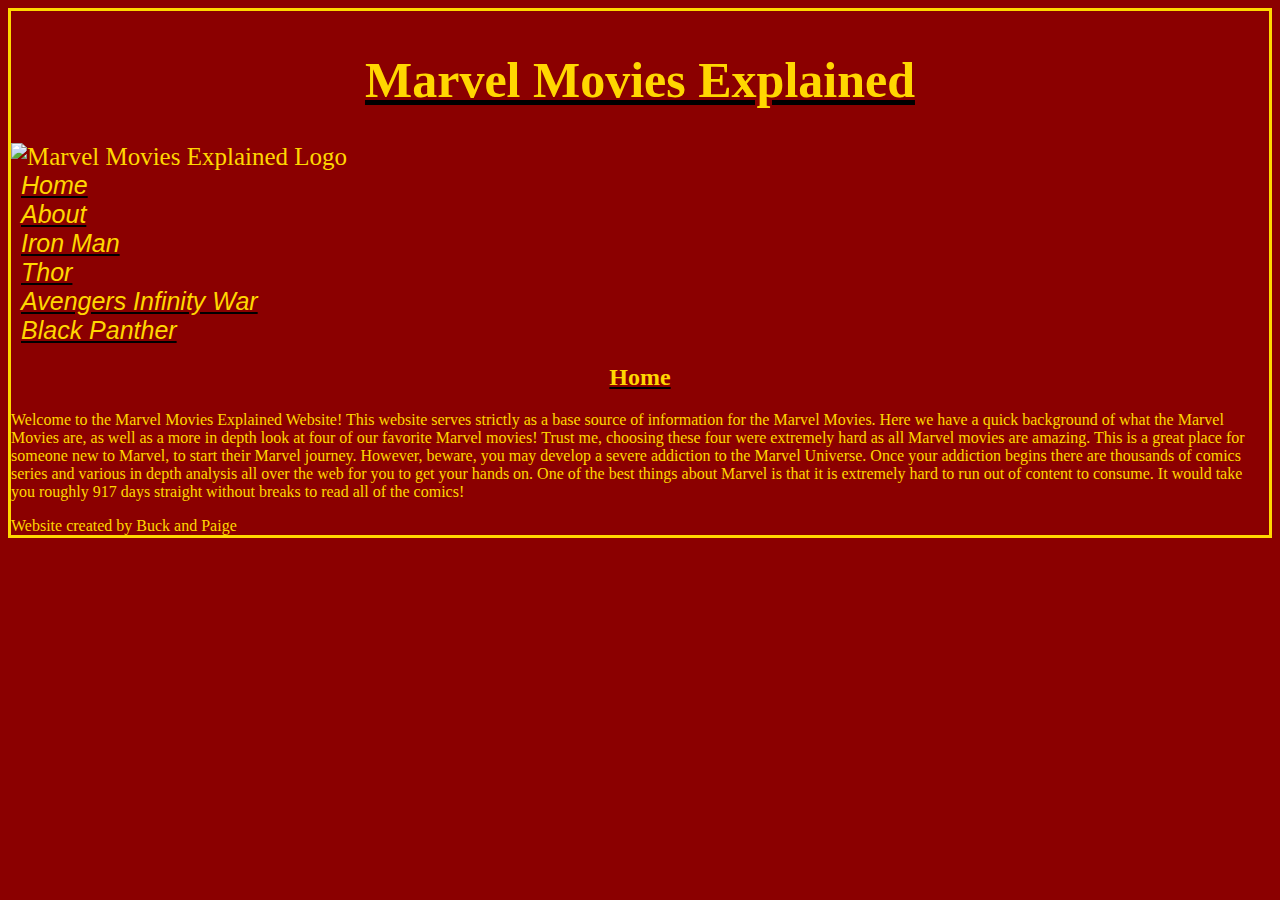
==== public_html/index.html @ a4390e2f "Work on CSS" ====
<!--Index-Buck-->

<!DOCTYPE html>
<html lang="en">
<head> 
	<meta charset="utf-8">
	<title>Marvel Movies Explained</title>
	<link rel="stylesheet" type="text/css" href="css_marvel.css">
</head>

<body>
	<header>
		<nav>	
			<h1>Marvel Movies Explained</h1>
			<img src="img/mmelogo.jpeg" alt="Marvel Movies Explained Logo" width="100" height="100" />
			<ul>
				<li><a href="index.html">Home</a></li>
				<li><a href="about.html">About</a></li>
				<li><a href="iron_man.html">Iron Man</a></li>
				<li><a href="thor.html">Thor</a></li>
				<li><a href="avengers_infinity_war.html">Avengers Infinity War</a></li>
				<li><a href="black_panther.html">Black Panther</a></li>
			</ul>
		</nav>
	</header>
	<h2>Home</h2>
	<p>Welcome to the Marvel Movies Explained Website&excl; This website serves strictly as a base source of information for the Marvel Movies. Here we have a quick background of what the Marvel Movies are, as well as a more in depth look at four of our favorite Marvel movies&excl; Trust me, choosing these four were extremely hard as all Marvel movies are amazing. This is a great place for someone new to Marvel, to start their Marvel journey. However, beware, you may develop a severe addiction to the Marvel Universe. Once your addiction begins there are thousands of comics series and various in depth analysis all over the web for you to get your hands on. One of the best things about Marvel is that it is extremely hard to run out of content to consume. It would take you roughly 917 days straight without breaks to read all of the comics&excl;</p>
	<footer>
		Website created by Buck and Paige
	</footer>
</body>


</html>
---- public_html/css_marvel.css ----
body {
	background-color: darkred;
	color: gold;
	border: solid;
}
header {
	background-color: darkred;
	color: gold;
	font-size: 25px;
	font-family: Georgia, Palatino, 'Century SchoolBook', fantasy;
	margin-top: 40px;
}
section {
	background-color: gold;
	max-width: 800px;
	padding: 5px;
}
article {
	border-width: 10px;
	border-color: black;
	border-style: solid;
	margin: 10px;
	border-radius: 20px;
}
h1 {
	text-align: center;
	font-family: serif;
	text-decoration: underline;
	text-decoration-color: black;
}
h2 {
	text-align: center;
	font-family: serif;
	text-decoration: underline;
	text-decoration-color: black;
}
h3 {
	text-align: center;
	font-family: serif;
	text-decoration: underline;
	text-decoration-color: black;
}

.prerequisite {
	color: #800000;
	font-style: italic;
	display: inline;
}
nav ul {
	list-style-type: none;
	margin: 0;
	padding: 0;
	background-color: #999;
	font-family: arial, sans-serif;
}
nav li {
	float: center;
	background-color: darkred;
}
nav li a: hover {
	background-color: black;
}
nav li a {
	dispay: black;
	color: gold;
	font-style: italic;
	text-decoration: underline;
	text-decoration-color: black;
	padding-left: 10px;
	padding-right: 10px;
}
table, th, td {
  border: 5px solid black;
}
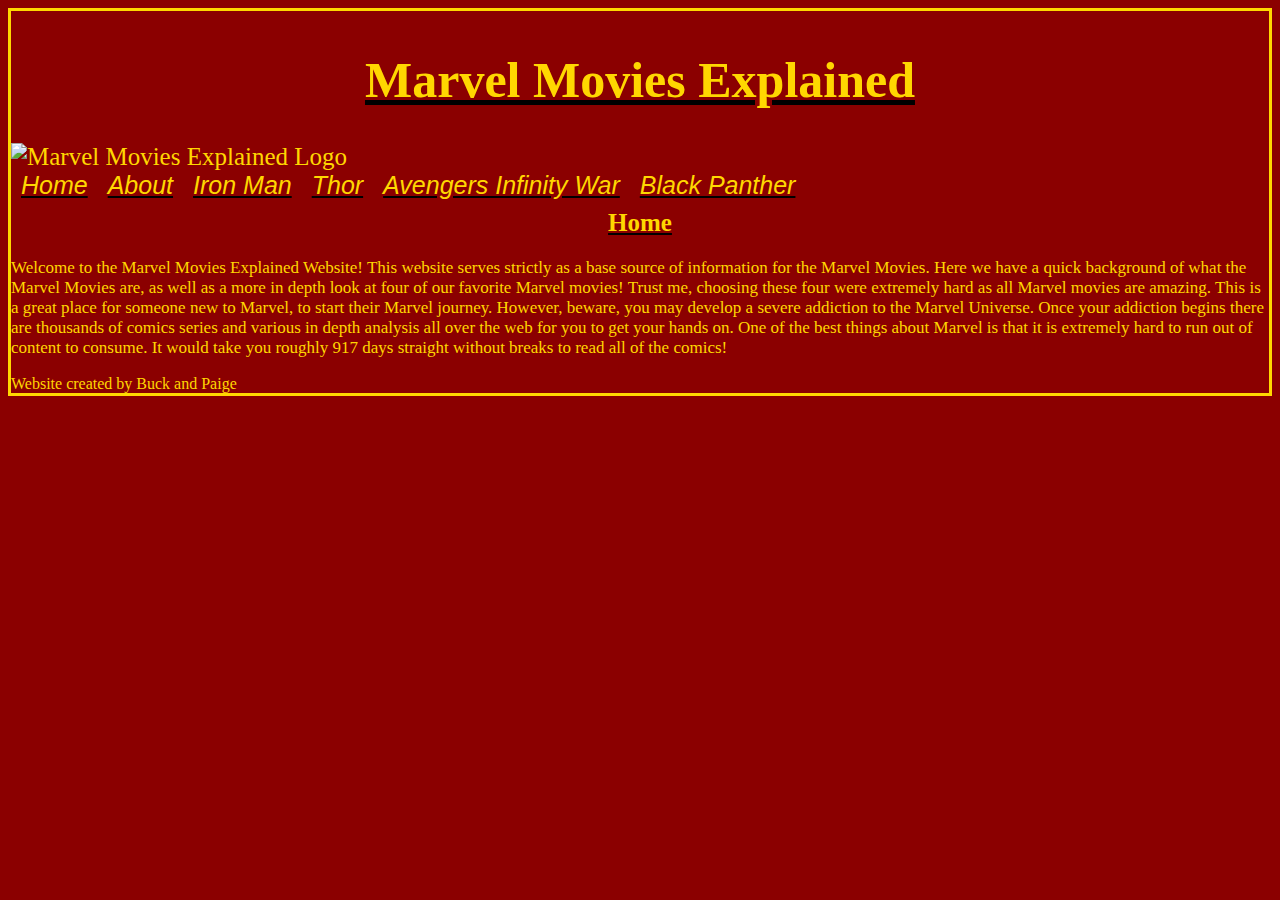
==== commit 93f0528d: "Update on CSS" ====
--- a/public_html/index.html
+++ b/public_html/index.html
@@ -7,6 +7,12 @@
 	<meta charset="utf-8">
 	<title>Marvel Movies Explained</title>
 	<link rel="stylesheet" type="text/css" href="css_marvel.css">
+	<style>
+	h1 {
+		text-align: Center;
+		text-decoration-color: black;
+	}
+	</style>
 </head>
 
 <body>
@@ -24,8 +30,9 @@
 			</ul>
 		</nav>
 	</header>
-	<h2>Home</h2>
-	<p>Welcome to the Marvel Movies Explained Website&excl; This website serves strictly as a base source of information for the Marvel Movies. Here we have a quick background of what the Marvel Movies are, as well as a more in depth look at four of our favorite Marvel movies&excl; Trust me, choosing these four were extremely hard as all Marvel movies are amazing. This is a great place for someone new to Marvel, to start their Marvel journey. However, beware, you may develop a severe addiction to the Marvel Universe. Once your addiction begins there are thousands of comics series and various in depth analysis all over the web for you to get your hands on. One of the best things about Marvel is that it is extremely hard to run out of content to consume. It would take you roughly 917 days straight without breaks to read all of the comics&excl;</p>
+	<br/>
+	<h2 style="text-align:center;font-size: 25px;">Home</h2>
+	<p id="Marvel_Explained">Welcome to the Marvel Movies Explained Website&excl; This website serves strictly as a base source of information for the Marvel Movies. Here we have a quick background of what the Marvel Movies are, as well as a more in depth look at four of our favorite Marvel movies&excl; Trust me, choosing these four were extremely hard as all Marvel movies are amazing. This is a great place for someone new to Marvel, to start their Marvel journey. However, beware, you may develop a severe addiction to the Marvel Universe. Once your addiction begins there are thousands of comics series and various in depth analysis all over the web for you to get your hands on. One of the best things about Marvel is that it is extremely hard to run out of content to consume. It would take you roughly 917 days straight without breaks to read all of the comics&excl;</p>
 	<footer>
 		Website created by Buck and Paige
 	</footer>
--- a/public_html/css_marvel.css
+++ b/public_html/css_marvel.css
@@ -54,14 +54,14 @@
 	font-family: arial, sans-serif;
 }
 nav li {
-	float: center;
+	float: left;
 	background-color: darkred;
 }
-nav li a: hover {
+nav li a:hover {
 	background-color: black;
 }
 nav li a {
-	dispay: black;
+	display: black;
 	color: gold;
 	font-style: italic;
 	text-decoration: underline;
@@ -71,4 +71,47 @@
 }
 table, th, td {
   border: 5px solid black;
+}
+
+#Marvel_Explained {
+    font-size: 17px;
+}
+#AIW {
+    font-size: 17px;
+}
+#Plot {
+    font-size: 17px;
+}
+#Endgame {
+    font-size: 17px;
+}
+#marvel {
+    font-size: 17px;
+}
+#film {
+    font-size: 17px;
+}
+#watch {
+    font-size: 17px;
+}
+#wakanda {
+    font-size: 17px;
+}
+#vibranium {
+    font-size: 17px;
+}
+#steal {
+    font-size: 17px;
+}
+#king {
+    font-size: 17px;
+}
+#conflict {
+    font-size: 17px;
+}
+.thor {
+    font-size: 17px;
+}
+.iron_man {
+    font-size: 17px;
 }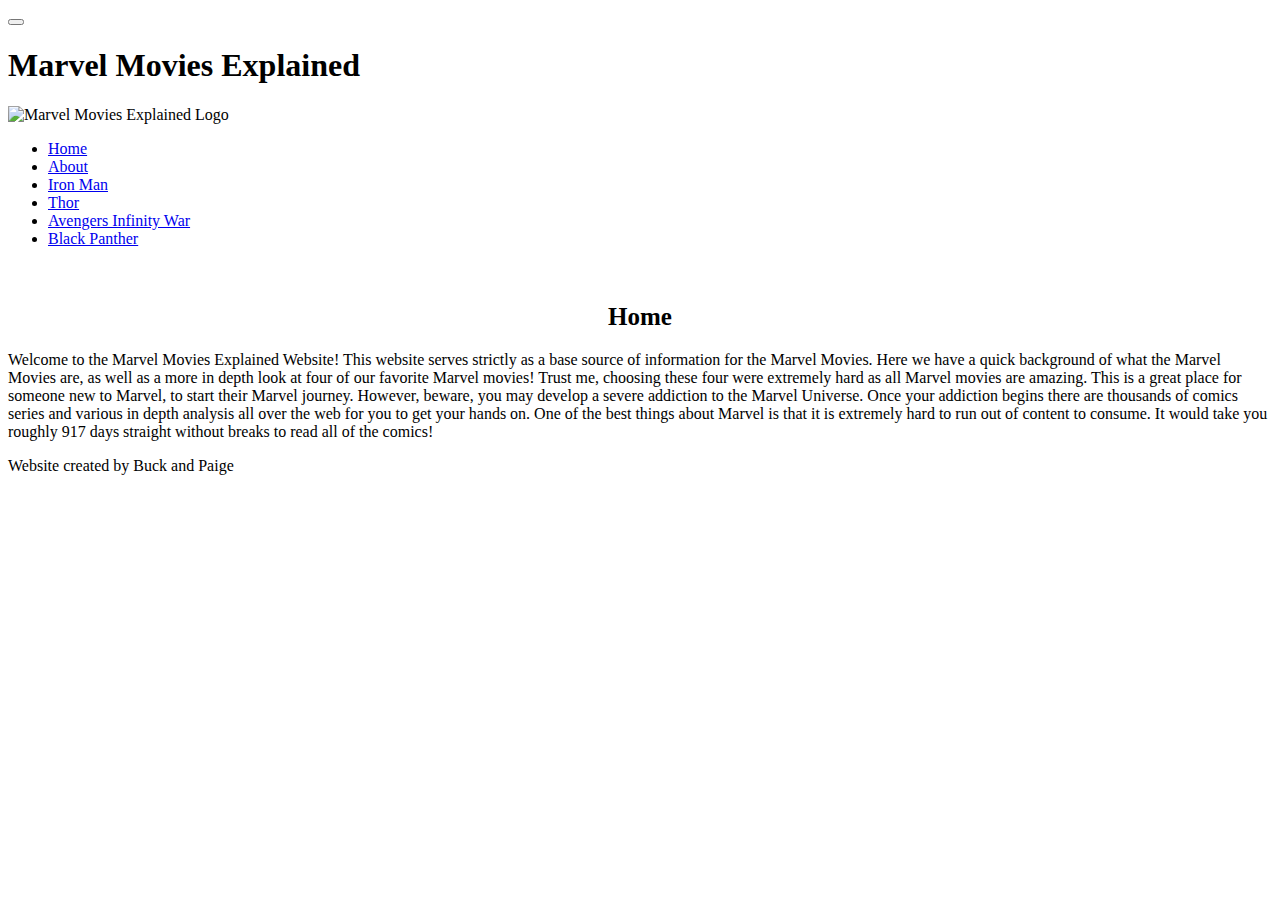
==== commit 358f40b5: "Bootstrap Update" ====
--- a/public_html/index.html
+++ b/public_html/index.html
@@ -6,27 +6,48 @@
 <head> 
 	<meta charset="utf-8">
 	<title>Marvel Movies Explained</title>
-	<link rel="stylesheet" type="text/css" href="css_marvel.css">
-	<style>
-	h1 {
-		text-align: Center;
-		text-decoration-color: black;
-	}
-	</style>
+
+	<meta name="viewport" content="width=device-width, initial-scale=1">
+
+    <!-- Bootstrap CSS -->
+    <link href="https://cdn.jsdelivr.net/npm/bootstrap@5.1.1/dist/css/bootstrap.min.css"
+          rel="stylesheet"
+          integrity="sha384-F3w7mX95PdgyTmZZMECAngseQB83DfGTowi0iMjiWaeVhAn4FJkqJByhZMI3AhiU"
+          crossorigin="anonymous">
 </head>
 
 <body>
+	<div class="container">
 	<header>
+		<nav class="navbar navbar-expand-sm navbar-light bg-light">
+	    <div class="container-fluid">
+	      <!-- Hamburger icon -->
+	      <button class="navbar-toggler"
+	              type="button"
+	              data-bs-toggle="collapse"
+	              data-bs-target="#navbarSupportedContent"
+	              aria-controls="navbarSupportedContent"
+	              aria-expanded="false"
+	              aria-label="Toggle navigation">
+	        <span class="navbar-toggler-icon"></span>
+	      </button>
+	      <div class="collapse navbar-collapse" id="navbarSupportedContent">
 		<nav>	
 			<h1>Marvel Movies Explained</h1>
 			<img src="img/mmelogo.jpeg" alt="Marvel Movies Explained Logo" width="100" height="100" />
-			<ul>
-				<li><a href="index.html">Home</a></li>
-				<li><a href="about.html">About</a></li>
-				<li><a href="iron_man.html">Iron Man</a></li>
-				<li><a href="thor.html">Thor</a></li>
-				<li><a href="avengers_infinity_war.html">Avengers Infinity War</a></li>
-				<li><a href="black_panther.html">Black Panther</a></li>
+			<ul class="navbar-nav me-auto mb-2 mb-sm-0">
+				<li class="nav-item">
+					<a class="nav-link active" href="index.html">Home</a></li>
+				<li class="nav-item">
+					<a class="nav-link active" href="about.html">About</a></li>
+				<li class="nav-item">
+					<a class="nav-link active" href="iron_man.html">Iron Man</a></li>
+				<li class="nav-item">
+					<a class="nav-link active" href="thor.html">Thor</a></li>
+				<li class="nav-item">
+					<a class="nav-link active" href="avengers_infinity_war.html">Avengers Infinity War</a></li>
+				<li class="nav-item">
+					<a class="nav-link active" href="black_panther.html">Black Panther</a></li>
 			</ul>
 		</nav>
 	</header>
@@ -34,9 +55,15 @@
 	<h2 style="text-align:center;font-size: 25px;">Home</h2>
 	<p id="Marvel_Explained">Welcome to the Marvel Movies Explained Website&excl; This website serves strictly as a base source of information for the Marvel Movies. Here we have a quick background of what the Marvel Movies are, as well as a more in depth look at four of our favorite Marvel movies&excl; Trust me, choosing these four were extremely hard as all Marvel movies are amazing. This is a great place for someone new to Marvel, to start their Marvel journey. However, beware, you may develop a severe addiction to the Marvel Universe. Once your addiction begins there are thousands of comics series and various in depth analysis all over the web for you to get your hands on. One of the best things about Marvel is that it is extremely hard to run out of content to consume. It would take you roughly 917 days straight without breaks to read all of the comics&excl;</p>
 	<footer>
+		<div class="alert alert-primary" role="alert">
 		Website created by Buck and Paige
+		</div>
 	</footer>
+	</div>
+	<script src="https://cdn.jsdelivr.net/npm/bootstrap@5.1.1/dist/js/bootstrap.bundle.min.js"
+        integrity="sha384-/bQdsTh/da6pkI1MST/rWKFNjaCP5gBSY4sEBT38Q/9RBh9AH40zEOg7Hlq2THRZ"
+        crossorigin="anonymous">
+</script>
 </body>
 
-
 </html>